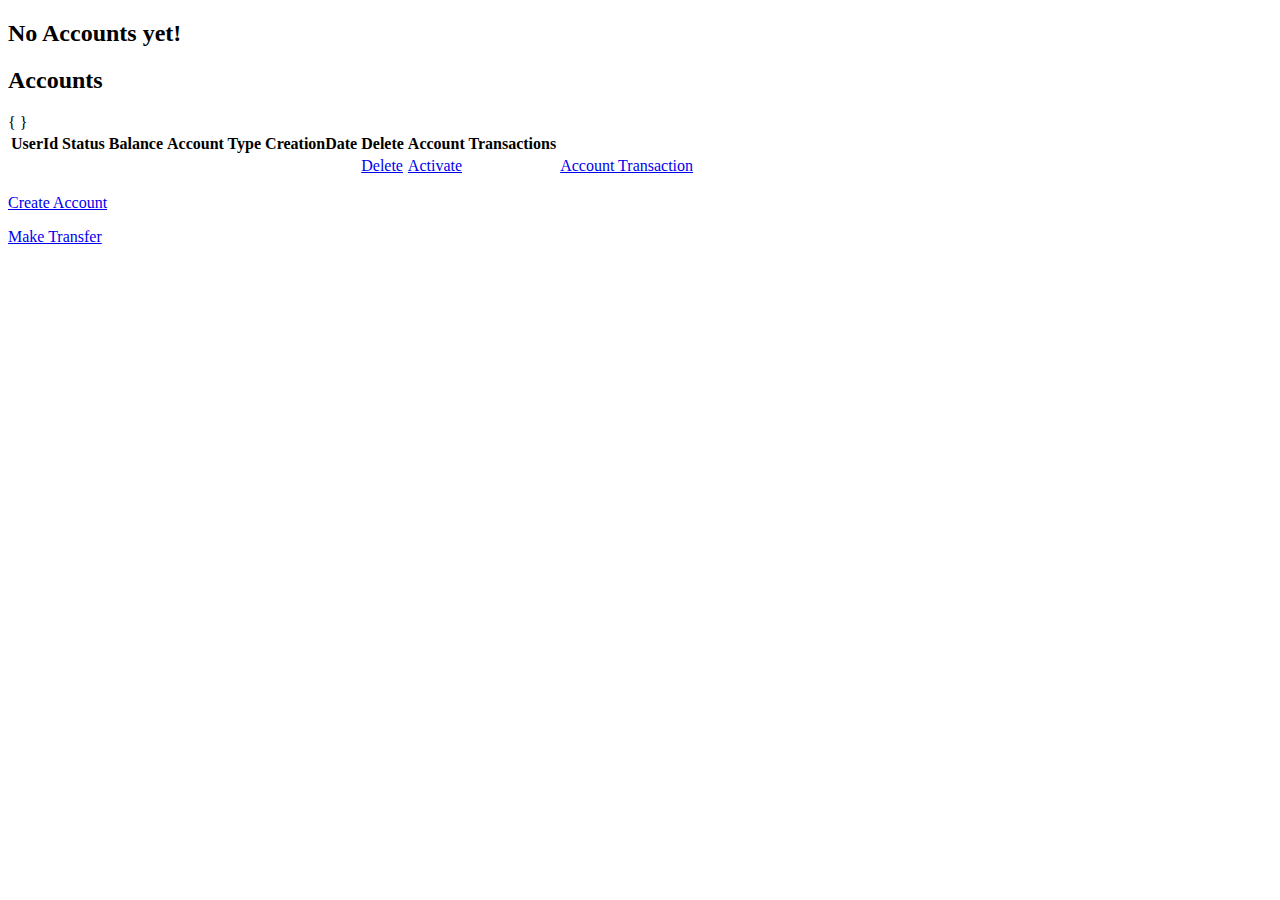
==== AM-JavaDev/bank-simulation-app/src/main/resources/templates/account/index.html @ bfc7a810 "Spring MVC, dynamic tables, custom-css, fragments-footer." ====
<!DOCTYPE html>

<html xmlns:th="https://www.thymeleaf.org/">

<head>
    <meta charset="utf-8">
    <meta http-equiv="x-ua-compatible" content="ie=edge">
    <title>Users</title>
    <meta name="viewport" conten t="width=device-width, initial-scale=1">
    <link rel="stylesheet" href="https://stackpath.bootstrapcdn.com/bootstrap/4.1.3/css/bootstrap.min.css" integrity="sha384-MCw98/SFnGE8fJT3GXwEOngsV7Zt27NXFoaoApmYm81iuXoPkFOJwJ8ERdknLPMO" crossorigin="anonymous">
    <link rel="stylesheet" href="https://use.fontawesome.com/releases/v5.4.1/css/all.css" integrity="sha384-5sAR7xN1Nv6T6+dT2mhtzEpVJvfS3NScPQTrOxhwjIuvcA67KV2R5Jz6kr4abQsz" crossorigin="anonymous">
    <link rel="stylesheet" href="../css/shards.min.css">
</head>

<body>
<div class="container my-5">
    <div class="row">
        <div class="col-md-6">
            <div th:if="${accounts.size()==0}" >
                <h2>No Accounts yet!</h2>
            </div>
            <div th:unless="${accounts.size()==0}" >
                <h2 class="my-5">Accounts</h2>
                <table class="table table-striped table-responsive-md">
                    <thead>
                    <tr>
                        <th>UserId</th>
                        <th >Status</th>
                        <th>Balance</th>
                        <th>Account Type</th>
                        <th>CreationDate</th>
                        <th>Delete</th>
                        <th>Account Transactions</th>
                    </tr>
                    </thead>
                    <tbody>
                    {
                    <tr th:each="account:${accounts}" >
                        <td th:text="${account.getUserId()}"></td>
                        <td th:text="${account.getAccountStatus()}"></td>
                        <td th:text="${account.balance}"></td>
                        <td th:text="${account.getAccountType()}"></td>
                        <td th:text="${account.creationDate}"></td>
                        <td th:if="${account.getAccountStatus().ACTIVE}" ><a th:href="@{delete}" class="btn btn-danger" href="#">Delete</a></td>
                        <td th:unless="${account.getAccountStatus().ACTIVE}"><a th:href="@{index}" class="btn btn-success" href="#">Activate</a></td>
                        <td><a class="btn btn-success" href="#">Account Transaction</a></td>
                    </tr>
                    }
                    </tbody>
                </table>
            </div>
            <p class="my-5"><a th:href="@{create-form}" href="#" class="btn btn-primary">Create Account<i class="fas fa-user-plus ml-2"></i></a></p>
            <p class="my-5"><a href="#" class="btn btn-primary">Make Transfer<i class="fas fa-user-plus ml-2"></i></a></p>
        </div>
    </div>
</div>
</body>
</html>
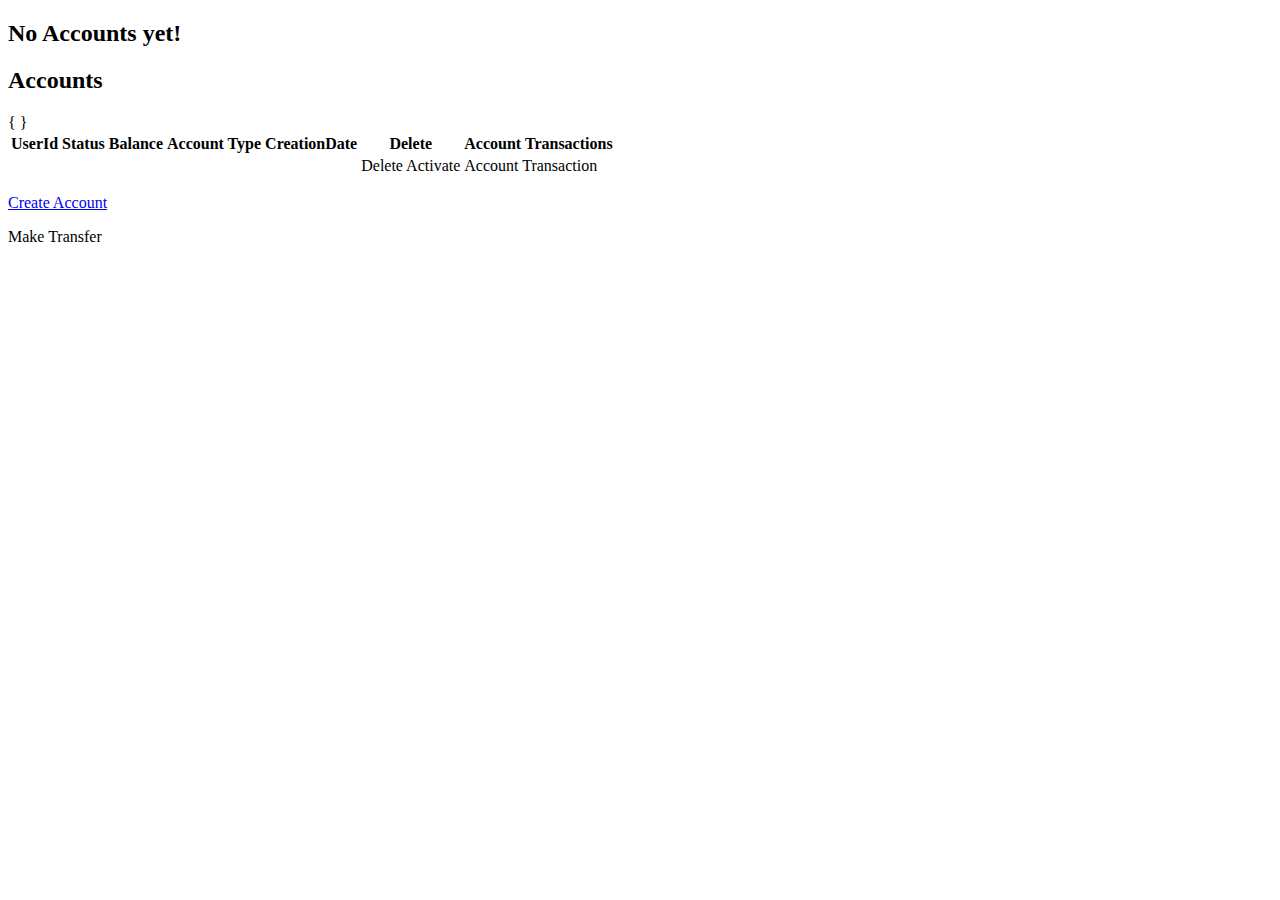
==== commit fbb5203d: "Validations part1" ====
--- a/AM-JavaDev/bank-simulation-app/src/main/resources/templates/account/index.html
+++ b/AM-JavaDev/bank-simulation-app/src/main/resources/templates/account/index.html
@@ -41,16 +41,23 @@
                         <td th:text="${account.balance}"></td>
                         <td th:text="${account.getAccountType()}"></td>
                         <td th:text="${account.creationDate}"></td>
-                        <td th:if="${account.getAccountStatus().ACTIVE}" ><a th:href="@{delete}" class="btn btn-danger" href="#">Delete</a></td>
-                        <td th:unless="${account.getAccountStatus().ACTIVE}"><a th:href="@{index}" class="btn btn-success" href="#">Activate</a></td>
-                        <td><a class="btn btn-success" href="#">Account Transaction</a></td>
+                        <td>
+                            <a th:if="${account.accountStatus.name()=='ACTIVE'}" class="btn btn-danger" th:href="@{/delete/{id}(id=${account.id})}">Delete</a>
+                            <a th:if="${account.accountStatus.name()=='DELETED'}" class="btn btn-success" th:href="@{/activate/{id}(id=${account.id})}">Activate</a>
+                        </td>
+                        <td>
+                            <a class="btn btn-success" th:href="@{/transaction/{id}(id=${account.id})}">Account Transaction</a>
+                        </td>
                     </tr>
                     }
                     </tbody>
                 </table>
             </div>
             <p class="my-5"><a th:href="@{create-form}" href="#" class="btn btn-primary">Create Account<i class="fas fa-user-plus ml-2"></i></a></p>
-            <p class="my-5"><a href="#" class="btn btn-primary">Make Transfer<i class="fas fa-user-plus ml-2"></i></a></p>
+
+            <p class="my-5"><a th:href="@{/make-transfer}" class="btn btn-primary">Make Transfer<i class="fas fa-user-plus ml-2"></i></a>
+            </p>
+
         </div>
     </div>
 </div>
